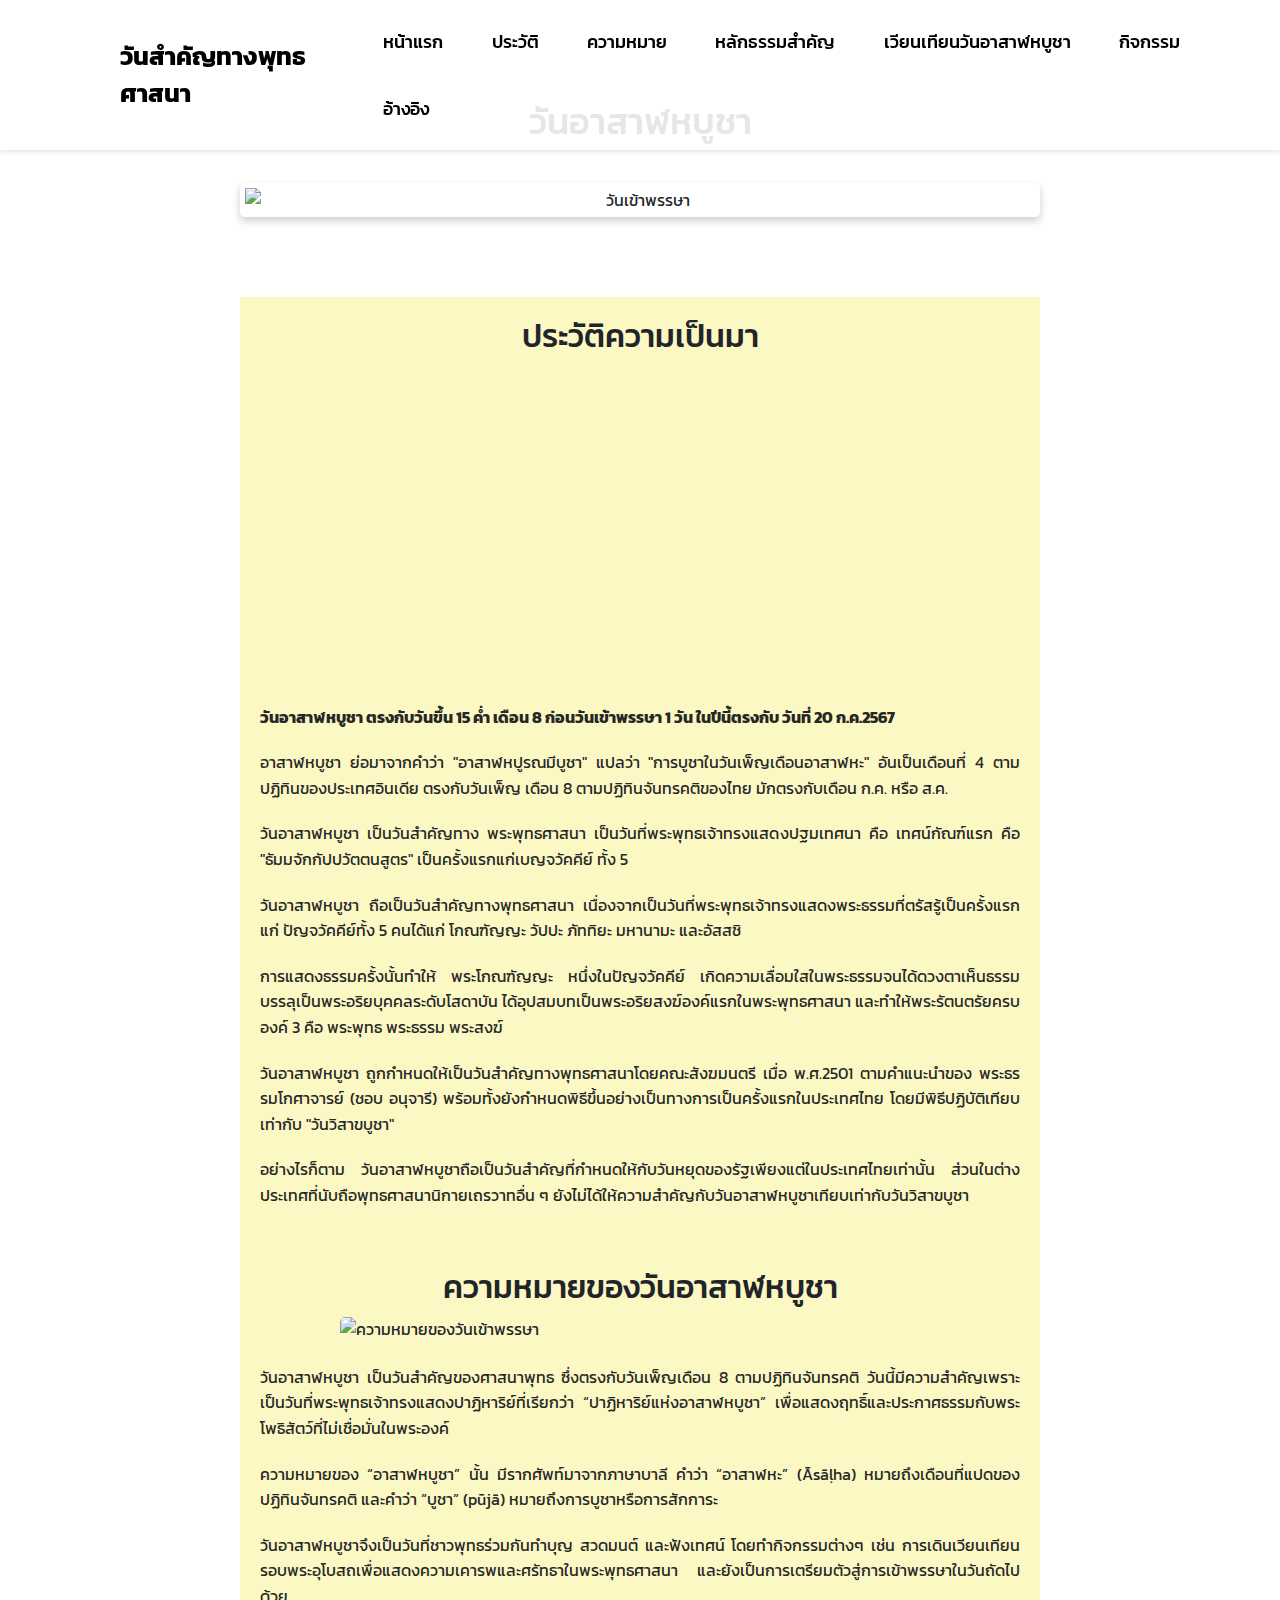
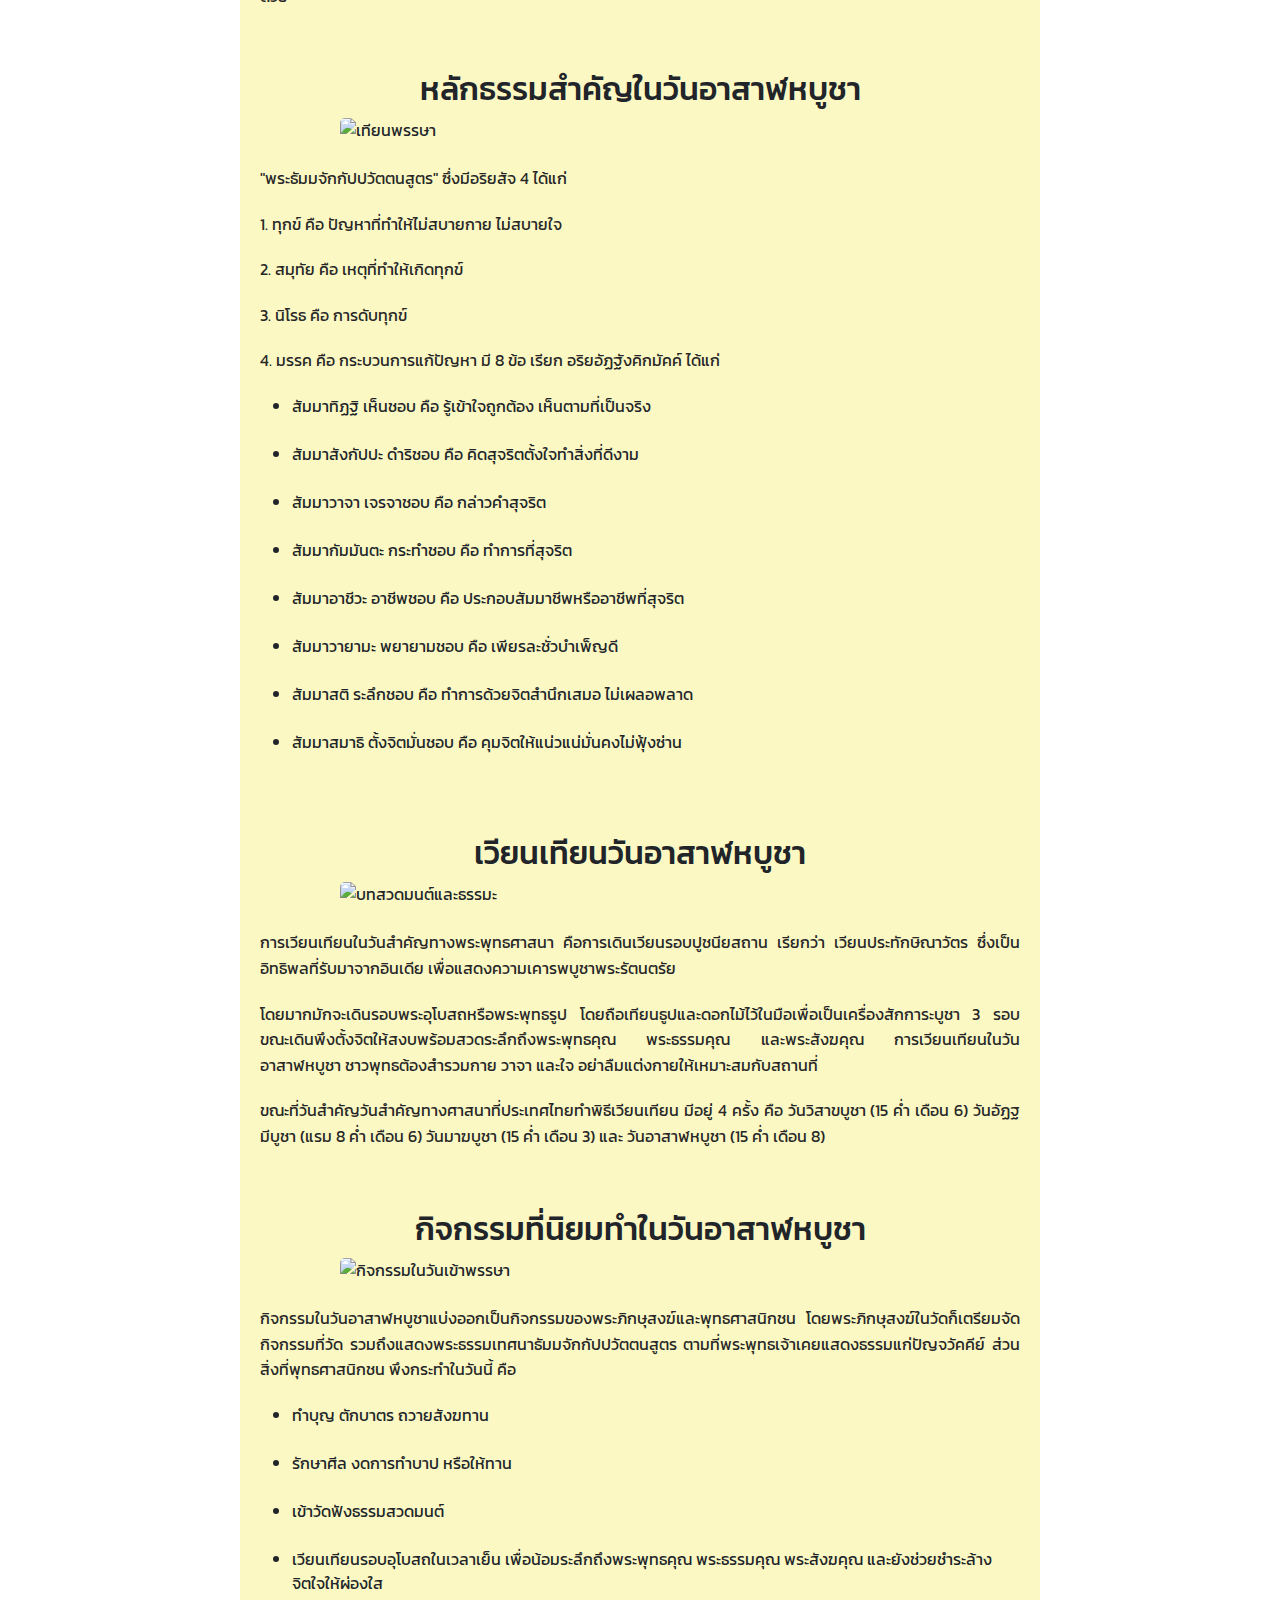
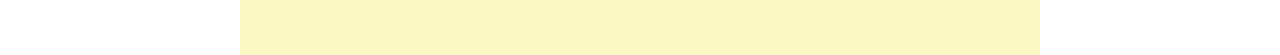
==== webbuddha/asaraha.html @ c4fb0d97 "first commit" ====
<!DOCTYPE html>
<html lang="th">
<head>
    <meta charset="UTF-8">
    <meta http-equiv="X-UA-Compatible" content="IE=edge">
    <meta name="viewport" content="width=device-width, initial-scale=1.0">
    <title>วันอาสาฬหบูชา</title>
    <link rel="stylesheet" href="style.css">
    <link href="https://cdn.jsdelivr.net/npm/bootstrap@5.3.0/dist/css/bootstrap.min.css" rel="stylesheet">
    <style>
        body { 
    min-height: 100vh;
    background: url('/photo/Buddha0.jpg') no-repeat;
    background-size: cover;
    background-position: center;
    background-attachment: fixed;
}
    </style>
</head>

<body>
    
    <header class="header">
        
        <a href="#" class="logo">วันสำคัญทางพุทธศาสนา</a>
       
        <nav class="navbar">
            <a href="index.html" class="nav-item">หน้าแรก</a>
            <a href="#" class="nav-item" onclick="scrollToSection(event, 'section1')">ประวัติ</a>
            <a href="#" class="nav-item" onclick="scrollToSection(event, 'section2')">ความหมาย</a>
            <a href="#" class="nav-item" onclick="scrollToSection(event, 'section3')">หลักธรรมสำคัญ</a>
            <a href="#" class="nav-item" onclick="scrollToSection(event, 'section4')">เวียนเทียนวันอาสาฬหบูชา</a>
            <a href="#" class="nav-item" onclick="scrollToSection(event, 'section5')">กิจกรรม</a>
            
            
            <div class="dropdown">
                <a href="#" class="nav-item">อ้างอิง</a>
                <div class="dropdown-content">
                    <a href="https://www.thaipbs.or.th/news/content/329846" target="_blank">อ้างอิงที่ 1</a>
                    <a href="http://www.nahuabor.go.th/index.php?op=dynamiccontent_detail&dynamiccontent_id=54225#:~:text=%E0%B8%A7%E0%B8%B1%E0%B8%99%E0%B8%AD%E0%B8%B2%E0%B8%AA%E0%B8%B2%E0%B8%AC%E0%B8%AB%E0%B8%9A%E0%B8%B9%E0%B8%8A%E0%B8%B2%20%E0%B8%AB%E0%B8%A1%E0%B8%B2%E0%B8%A2%E0%B8%96%E0%B8%B6%E0%B8%87%20%E0%B8%81%E0%B8%B2%E0%B8%A3,%E0%B8%AA%E0%B8%87%E0%B8%86%E0%B9%8C%E0%B9%80%E0%B8%81%E0%B8%B4%E0%B8%94%E0%B8%82%E0%B8%B6%E0%B9%89%E0%B8%99%E0%B8%84%E0%B8%A3%E0%B8%9A%E0%B8%AD%E0%B8%87%E0%B8%84%E0%B9%8C" target="_blank">อ้างอิงที่ 2</a>
                </div>
            </div>
        </nav> 
    </header>

    <div class="main-header" id="section0">
        <h1>วันอาสาฬหบูชา</h1>
        <img style="display: block; margin: 40px auto; border-radius: 5px; " src="/photo/budde.png" alt="วันเข้าพรรษา" class="main-image">
    </div>

    <main>


        <div id="section1" class="content-section">
            <h2>ประวัติความเป็นมา</h2>
            <iframe style="display: block; margin: 0 auto; border-radius: 5px; " width="560" height="315" src="https://www.youtube.com/embed/KPgJrCwRIAQ?si=1EhVjid-7lKKiOb6" title="YouTube video player" frameborder="0" allow="accelerometer; autoplay; clipboard-write; encrypted-media; gyroscope; picture-in-picture; web-share" referrerpolicy="strict-origin-when-cross-origin" allowfullscreen></iframe><br>
            <p><strong>วันอาสาฬหบูชา ตรงกับวันขึ้น 15 ค่ำ เดือน 8 ก่อนวันเข้าพรรษา 1 วัน ในปีนี้ตรงกับ วันที่ 20 ก.ค.2567 </strong></p>
            <p>อาสาฬหบูชา ย่อมาจากคำว่า "อาสาฬหปูรณมีบูชา" แปลว่า "การบูชาในวันเพ็ญเดือนอาสาฬหะ" อันเป็นเดือนที่ 4 ตามปฏิทินของประเทศอินเดีย ตรงกับวันเพ็ญ เดือน 8 ตามปฏิทินจันทรคติของไทย มักตรงกับเดือน ก.ค. หรือ ส.ค.</p>     
            <p>วันอาสาฬหบูชา เป็นวันสำคัญทาง พระพุทธศาสนา เป็นวันที่พระพุทธเจ้าทรงแสดงปฐมเทศนา คือ เทศน์กัณฑ์แรก คือ "ธัมมจักกัปปวัตตนสูตร" เป็นครั้งแรกแก่เบญจวัคคีย์ ทั้ง 5</p>    
            <p>วันอาสาฬหบูชา ถือเป็นวันสำคัญทางพุทธศาสนา เนื่องจากเป็นวันที่พระพุทธเจ้าทรงแสดงพระธรรมที่ตรัสรู้เป็นครั้งแรกแก่ ปัญจวัคคีย์ทั้ง 5 คนได้แก่ โกณฑัญญะ วัปปะ ภัททิยะ มหานามะ และอัสสชิ</p>   
            <p>การแสดงธรรมครั้งนั้นทำให้ พระโกณฑัญญะ หนึ่งในปัญจวัคคีย์ เกิดความเลื่อมใสในพระธรรมจนได้ดวงตาเห็นธรรม บรรลุเป็นพระอริยบุคคลระดับโสดาบัน ได้อุปสมบทเป็นพระอริยสงฆ์องค์แรกในพระพุทธศาสนา และทำให้พระรัตนตรัยครบองค์ 3 คือ พระพุทธ พระธรรม พระสงฆ์</p>
            <p>วันอาสาฬหบูชา ถูกกำหนดให้เป็นวันสำคัญทางพุทธศาสนาโดยคณะสังฆมนตรี เมื่อ พ.ศ.2501 ตามคำแนะนำของ พระธรรมโกศาจารย์ (ชอบ อนุจารี) พร้อมทั้งยังกำหนดพิธีขึ้นอย่างเป็นทางการเป็นครั้งแรกในประเทศไทย โดยมีพิธีปฏิบัติเทียบเท่ากับ "วันวิสาขบูชา"</p>
            <p>อย่างไรก็ตาม วันอาสาฬหบูชาถือเป็นวันสำคัญที่กำหนดให้กับวันหยุดของรัฐเพียงแต่ในประเทศไทยเท่านั้น ส่วนในต่างประเทศที่นับถือพุทธศาสนานิกายเถรวาทอื่น ๆ ยังไม่ได้ให้ความสำคัญกับวันอาสาฬหบูชาเทียบเท่ากับวันวิสาขบูชา</p>
        </div>
        
        <div id="section2" class="content-section">
            <h2>ความหมายของวันอาสาฬหบูชา</h2>
            <img style="display: block; margin: 0 auto; border-radius: 5px; " src="/photo/budde0.jpg" alt="ความหมายของวันเข้าพรรษา" class="content-image"><br>
            <p>วันอาสาฬหบูชา เป็นวันสำคัญของศาสนาพุทธ ซึ่งตรงกับวันเพ็ญเดือน 8 ตามปฏิทินจันทรคติ วันนี้มีความสำคัญเพราะเป็นวันที่พระพุทธเจ้าทรงแสดงปาฏิหาริย์ที่เรียกว่า “ปาฏิหาริย์แห่งอาสาฬหบูชา” เพื่อแสดงฤทธิ์และประกาศธรรมกับพระโพธิสัตว์ที่ไม่เชื่อมั่นในพระองค์</p>
            <p>ความหมายของ “อาสาฬหบูชา” นั้น มีรากศัพท์มาจากภาษาบาลี คำว่า “อาสาฬหะ” (Āsāḷha) หมายถึงเดือนที่แปดของปฏิทินจันทรคติ และคำว่า “บูชา” (pūjā) หมายถึงการบูชาหรือการสักการะ</p>
            <p>วันอาสาฬหบูชาจึงเป็นวันที่ชาวพุทธร่วมกันทำบุญ สวดมนต์ และฟังเทศน์ โดยทำกิจกรรมต่างๆ เช่น การเดินเวียนเทียนรอบพระอุโบสถเพื่อแสดงความเคารพและศรัทธาในพระพุทธศาสนา และยังเป็นการเตรียมตัวสู่การเข้าพรรษาในวันถัดไปด้วย</p>
        </div>
        <div id="section3" class="content-section">
            <h2>หลักธรรมสำคัญในวันอาสาฬหบูชา</h2>
            <img style="display: block; margin: 0 auto; border-radius: 5px; " src="/photo/budde4.jpg" alt="เทียนพรรษา" class="content-image"><br>
            <p>"พระธัมมจักกัปปวัตตนสูตร" ซึ่งมีอริยสัจ 4 ได้แก่</p>
            <p>1. ทุกข์ คือ ปัญหาที่ทำให้ไม่สบายกาย ไม่สบายใจ</p>
            <p>2. สมุทัย คือ เหตุที่ทำให้เกิดทุกข์</p>
            <p>3. นิโรธ คือ การดับทุกข์</p>
            <p>4. มรรค คือ กระบวนการแก้ปัญหา มี 8 ข้อ เรียก อริยอัฏฐังคิกมัคค์ ได้แก่</p>
            <ul>
                <li>สัมมาทิฏฐิ เห็นชอบ คือ รู้เข้าใจถูกต้อง เห็นตามที่เป็นจริง</li><br>
                <li>สัมมาสังกัปปะ ดำริชอบ คือ คิดสุจริตตั้งใจทำสิ่งที่ดีงาม</li><br>
                <li>สัมมาวาจา เจรจาชอบ คือ กล่าวคำสุจริต</li><br>
                <li>สัมมากัมมันตะ กระทำชอบ คือ ทำการที่สุจริต</li><br>
                <li>สัมมาอาชีวะ อาชีพชอบ คือ ประกอบสัมมาชีพหรืออาชีพที่สุจริต</li><br>
                <li>สัมมาวายามะ พยายามชอบ คือ เพียรละชั่วบำเพ็ญดี</li><br>
                <li>สัมมาสติ ระลึกชอบ คือ ทำการด้วยจิตสำนึกเสมอ ไม่เผลอพลาด</li><br>
                <li>สัมมาสมาธิ ตั้งจิตมั่นชอบ คือ คุมจิตให้แน่วแน่มั่นคงไม่ฟุ้งซ่าน</li><br>
            </ul>

        </div>

        <div id="section4" class="content-section">
            <h2>เวียนเทียนวันอาสาฬหบูชา</h2>
            <img style="display: block; margin: 0 auto; border-radius: 5px; " src="/photo/budde3.jpeg" alt="บทสวดมนต์และธรรมะ" class="content-image"><br>
            <p>การเวียนเทียนในวันสำคัญทางพระพุทธศาสนา คือการเดินเวียนรอบปูชนียสถาน เรียกว่า เวียนประทักษิณาวัตร ซึ่งเป็นอิทธิพลที่รับมาจากอินเดีย เพื่อแสดงความเคารพบูชาพระรัตนตรัย </p>
            <p>โดยมากมักจะเดินรอบพระอุโบสถหรือพระพุทธรูป โดยถือเทียนธูปและดอกไม้ไว้ในมือเพื่อเป็นเครื่องสักการะบูชา 3 รอบ ขณะเดินพึงตั้งจิตให้สงบพร้อมสวดระลึกถึงพระพุทธคุณ พระธรรมคุณ และพระสังฆคุณ การเวียนเทียนในวันอาสาฬหบูชา ชาวพุทธต้องสำรวมกาย วาจา และใจ อย่าลืมแต่งกายให้เหมาะสมกับสถานที่</p>
            <p>ขณะที่วันสำคัญวันสำคัญทางศาสนาที่ประเทศไทยทำพิธีเวียนเทียน มีอยู่ 4 ครั้ง คือ วันวิสาขบูชา (15 ค่ำ เดือน 6) วันอัฏฐมีบูชา (แรม 8 ค่ำ เดือน 6) วันมาฆบูชา (15 ค่ำ เดือน 3) และ วันอาสาฬหบูชา (15 ค่ำ เดือน 8)</p>

        </div>

        <div id="section5" class="content-section">
            <h2>กิจกรรมที่นิยมทำในวันอาสาฬหบูชา</h2>
            <img style="display: block; margin: 0 auto; border-radius: 5px; " src="/photo/budde1.jpg" alt="กิจกรรมในวันเข้าพรรษา" class="content-image"><br>
            <p>กิจกรรมในวันอาสาฬหบูชาแบ่งออกเป็นกิจกรรมของพระภิกษุสงฆ์และพุทธศาสนิกชน โดยพระภิกษุสงฆ์ในวัดก็เตรียมจัดกิจกรรมที่วัด รวมถึงแสดงพระธรรมเทศนาธัมมจักกัปปวัตตนสูตร ตามที่พระพุทธเจ้าเคยแสดงธรรมแก่ปัญจวัคคีย์ ส่วนสิ่งที่พุทธศาสนิกชน พึงกระทำในวันนี้ คือ </p>
            <ul>
                <li>ทำบุญ ตักบาตร ถวายสังฆทาน</li><br>
                <li>รักษาศีล งดการทำบาป หรือให้ทาน</li><br>
                <li>เข้าวัดฟังธรรมสวดมนต์ </li><br>
                <li>เวียนเทียนรอบอุโบสถในเวลาเย็น เพื่อน้อมระลึกถึงพระพุทธคุณ พระธรรมคุณ พระสังฆคุณ และยังช่วยชำระล้างจิตใจให้ผ่องใส</li><br>
            </ul>

        </div>
    </main>

    <script src="script.js"></script> <!-- เชื่อมโยงไฟล์ JavaScript ที่แยกออกมา -->

</body>
</html>
---- webbuddha/style.css ----
@import url('https://fonts.googleapis.com/css2?family=IBM+Plex+Sans+Thai:wght@100;200;300;400;500;600;700&family=Kanit:ital,wght@0,100;0,200;0,300;0,400;0,500;0,600;0,700;0,800;0,900&display=swap');

* {
    margin: 0;
    padding: 0;
    box-sizing: border-box;
    font-family: "Kanit", sans-serif;
}
/* สำหรับหน้าจอขนาดใหญ่ */
body {
    font-size: 1rem;
}

/* สำหรับหน้าจอขนาดกลาง */
@media (max-width: 768px) {
    body {
        font-size: 0.9rem;
    }
}

/* สำหรับหน้าจอขนาดเล็ก */
@media (max-width: 480px) {
    body {
        font-size: 0.8rem;
    }
}


.header {
    position: fixed;
    top: 0;
    left: 0;
    width: 100%;
    padding: 20px 100px;
    background: rgba(255, 255, 255, 0.9); /* พื้นหลังโปร่งใสเล็กน้อย */
    display: flex;
    justify-content: space-between;
    align-items: center;
    z-index: 99;
    box-shadow: 0 2px 4px rgba(0, 0, 0, 0.1); /* เพิ่มเงา */
    transition: background 0.3s ease; /* เพิ่มการเปลี่ยนแปลงพื้นหลัง */
}

.logo {
    font-size: 25px;
    font-weight: 700;
    color: #000000;
    text-decoration: none;
    background-color: rgba(255, 255, 255, 0.8); /* พื้นหลังสีขาว */
    padding: 10px 20px; /* เพิ่ม padding ให้ดูเป็นปุ่ม */
    border-radius: 5px; /* ทำให้มุมโค้งมน */
    transition: background-color 0.3s ease; /* เปลี่ยนสีพื้นหลังเมื่อโฮเวอร์ */
}

.logo:hover {
    background-color: rgba(255, 255, 255, 1); /* พื้นหลังสีขาวเมื่อโฮเวอร์ */
}

.navbar {
    position: relative;
    display: flex;
    gap: 40px;
    background: transparent; /* เริ่มต้นเป็นโปร่งใส */
    transition: background 0.3s ease;
    padding: 10px 0; /* กำหนด padding ให้กับ navbar */
}

.navbar.scrolled {
    padding: 10px 20px; /* เพิ่ม padding ให้ดูสวยงามเมื่อเลื่อน */
    border-radius: 5px; /* ทำให้มุมโค้งมน */
    background: rgba(244, 235, 166, 0.86); /* พื้นหลังสีขาวเมื่อเลื่อนลง */
    box-shadow: 0 2px 4px rgba(0, 0, 0, 0.1); /* เพิ่มเงาเมื่อเลื่อนลง */
}

.navbar a { 
    position: relative;
    font-size: 18px;
    color: #000000;
    text-decoration: none;
    font-weight: 500;
}

.navbar a::before {
    content: '';
    position: absolute;
    top: 100%;
    left: 0;
    width: 0;
    height: 2px;
    background: #000000;
    transition: width 0.5s ease; /* เพิ่มการเปลี่ยนแปลงขนาดเส้น */
}

.navbar a:hover::before {
    width: 100%; /* เส้นใต้ขยายเต็มเมื่อโฮเวอร์ */
}

.main-header {
    text-align: center;
    padding: 100px 20px 40px; /* เพิ่ม padding ด้านบนเพื่อเว้นระยะ */
}

.main-header h1 {
    font-size: 36px;
    color: #000000;
    margin-bottom: 20px;
}

.main-image {
    width: 100%;
    max-width: 800px;
    height: auto;
    margin: 0 auto;
    display: block;
    border-radius: 15px; /* ทำให้มุมรูปภาพโค้งมน */
    box-shadow: 0 4px 8px rgba(0, 0, 0, 0.2); /* เพิ่มเงา */
    border: 5px solid #ffffff; /* เพิ่มขอบสีขาว */
    transition: transform 0.3s ease; /* เพิ่มการเคลื่อนไหว */
}

.main-image:hover {
    transform: scale(1.05); /* ขยายรูปภาพเล็กน้อยเมื่อวางเมาส์ */
}

.content-section {
    max-width: 800px; /* กำหนดความกว้างสูงสุดของเนื้อหา */
    margin: 0 auto; /* จัดให้อยู่กึ่งกลางของหน้า */
    padding: 20px; /* ระยะห่างภายในคอนเทนเนอร์ */
    background-color: rgba(250, 246, 180, 0.8); /* สีพื้นหลัง */
    scroll-margin-top: 100px; /* เว้นระยะสำหรับ scroll */
}

p {
    line-height: 1.6; /* ระยะห่างระหว่างบรรทัด */
    margin-bottom: 16px; /* ระยะห่างระหว่างย่อหน้า */
    text-align: justify; /* จัดข้อความให้เต็มบรรทัดทั้งสองด้าน */
    color: #272727; /* สีของข้อความ */
}
.content-section h2 {
    margin-bottom: 10px;
    text-align: center;
}

.content-section p {
    margin-bottom: 20px;
}


.content-image {
    width: 100%;
    max-width: 600px;
    height: auto;
    display: block;
    margin: 0 auto 20px;
}

/* Style สำหรับ Dropdown */
.dropdown {
    position: relative;
    display: inline-block;
}

.dropdown-content {
    display: none;
    position: absolute;
    background-color: #f7f7f7;
    border-radius: 8px;
    min-width: 200px;
    box-shadow: 0 8px 16px rgba(0,0,0,0.2);
    z-index: 1;
    transition: all 0.3s ease;
}

.dropdown-content a {
    color: #333;
    padding: 12px 16px;
    text-decoration: none;
    display: block;
    border-bottom: 1px solid #ddd;
}

.dropdown-content a:hover {
    background-color: #f1f1f1;
    border-radius: 8px;
}

.dropdown:hover .dropdown-content {
    display: block;
}

/* Style สำหรับ Dropdown Button */
.dropdown-button {
    background-color: transparent;
    border: none;
    font-size: 16px;
    cursor: pointer;
    color: #333;
    padding: 10px;
}

.dropdown-button:hover {
    color: #555;
}

.intro-section {
    text-align: center;
    margin-top: 20px;
    
}
.intro-section p {
    max-width: 1000px; /* กำหนดความกว้างสูงสุดของเนื้อหา */
    margin: 0 auto; /* จัดให้อยู่กึ่งกลางของหน้า */
    padding: 40px; /* ระยะห่างภายในคอนเทนเนอร์ */
    scroll-margin-top: 100px; /* เว้นระยะสำหรับ scroll */
    box-shadow: 0 8px 16px rgba(0,0,0,0.2);
    background-color: rgba(254, 254, 254, 0.844);
}
.key-dates ul{
    max-width: 1000px; /* กำหนดความกว้างสูงสุดของเนื้อหา */
    margin: 0 auto; /* จัดให้อยู่กึ่งกลางของหน้า */
    padding: 40px; /* ระยะห่างภายในคอนเทนเนอร์ */
    scroll-margin-top: 100px; /* เว้นระยะสำหรับ scroll */
    box-shadow: 0 8px 16px rgba(0,0,0,0.2);
    background-color: rgba(254, 254, 254, 0.844);
}
.key-dates h2 {
    max-width: 800px; /* กำหนดความกว้างสูงสุดของเนื้อหา */
    margin: 0 auto; /* จัดให้อยู่กึ่งกลางของหน้า */
    padding: 20px; /* ระยะห่างภายในคอนเทนเนอร์ */
    scroll-margin-top: 100px; /* เว้นระยะสำหรับ scroll */
    text-align: center;
}
.gallery {
    font-size: 30px;
    text-align: center;
    margin-top: 20px;
    display: flex;
    flex-wrap: wrap;
    justify-content: center;
    gap: 20px; /* ระยะห่างระหว่างรูปภาพ */
    color: rgb(0, 0, 0);
}
.image-gallery {
    display: flex;
    flex-wrap: wrap;
    justify-content: center;
    gap: 20px; /* ระยะห่างระหว่างรูปภาพ */
}

.img-thumbnail {
    border-radius: 5px;
    max-width: 100%;
    height: auto;
    box-shadow: 0 4px 8px rgba(0, 0, 0, 0.2);
}
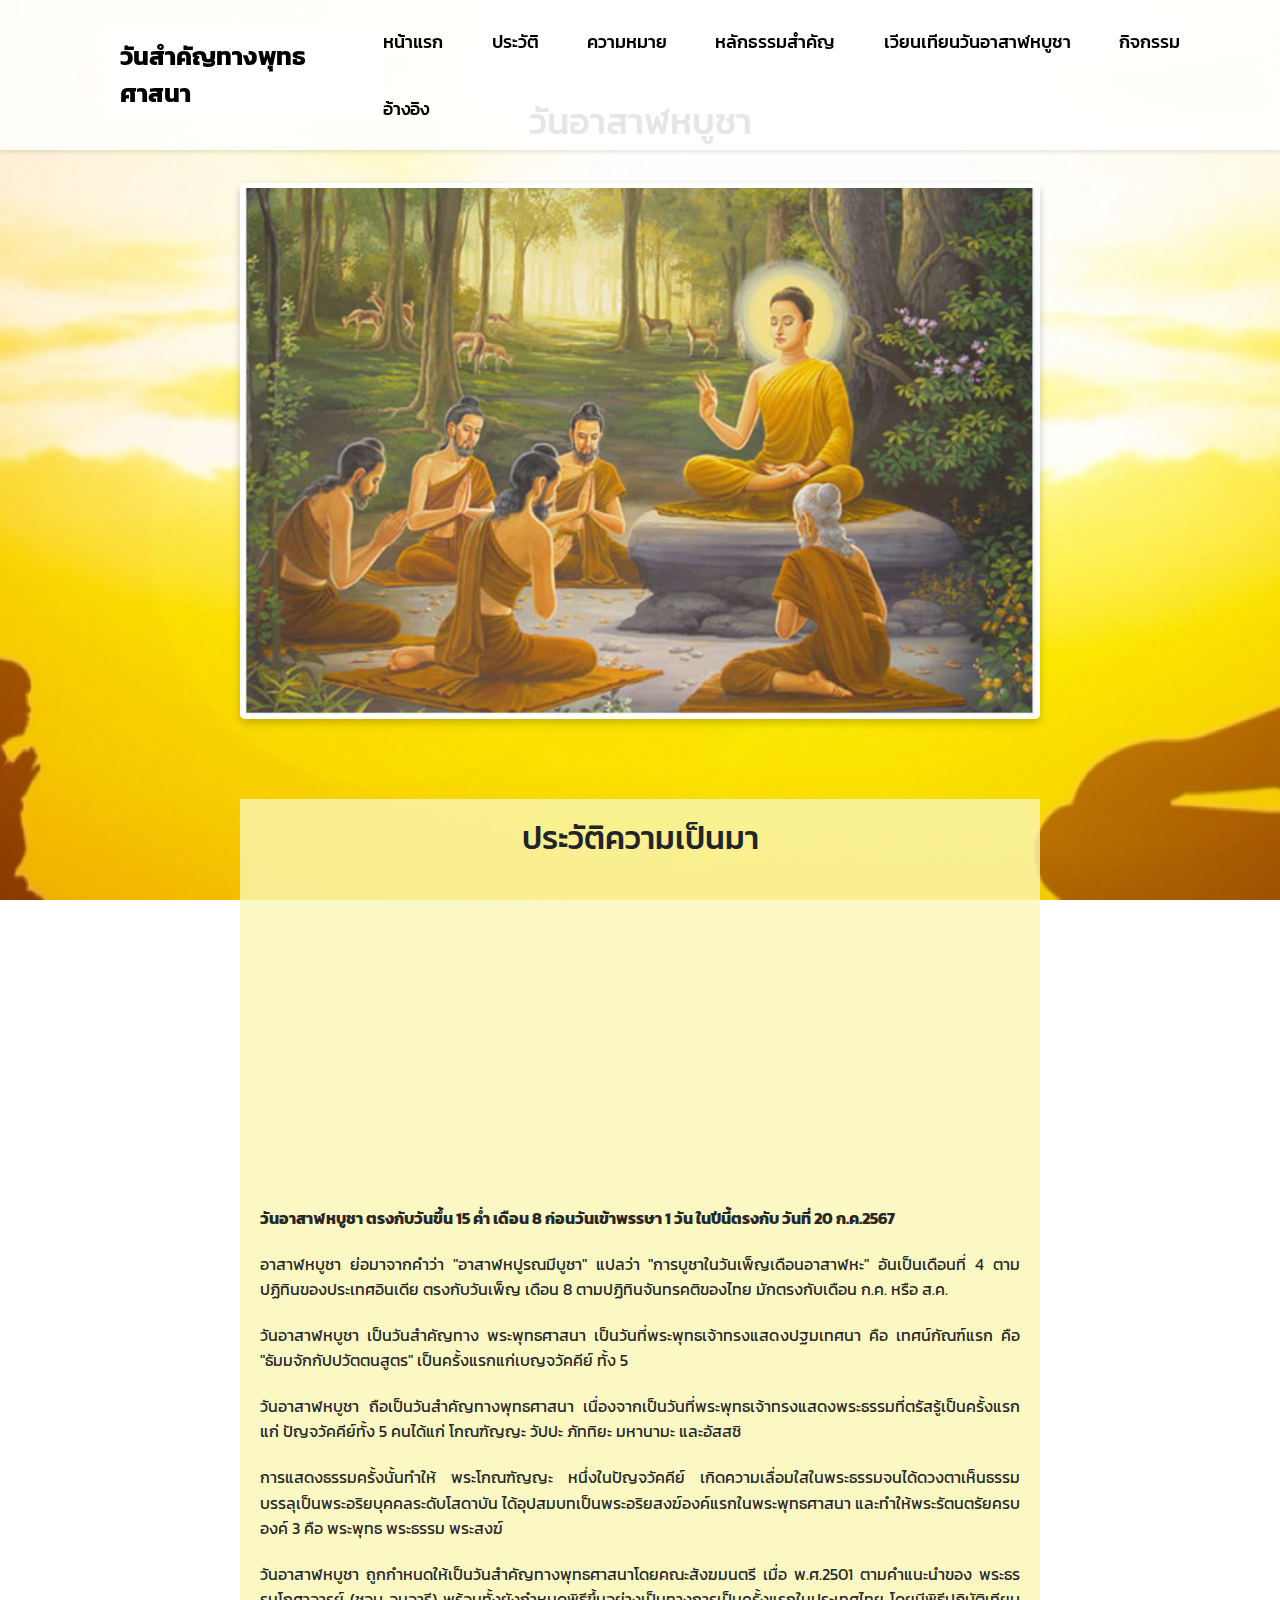
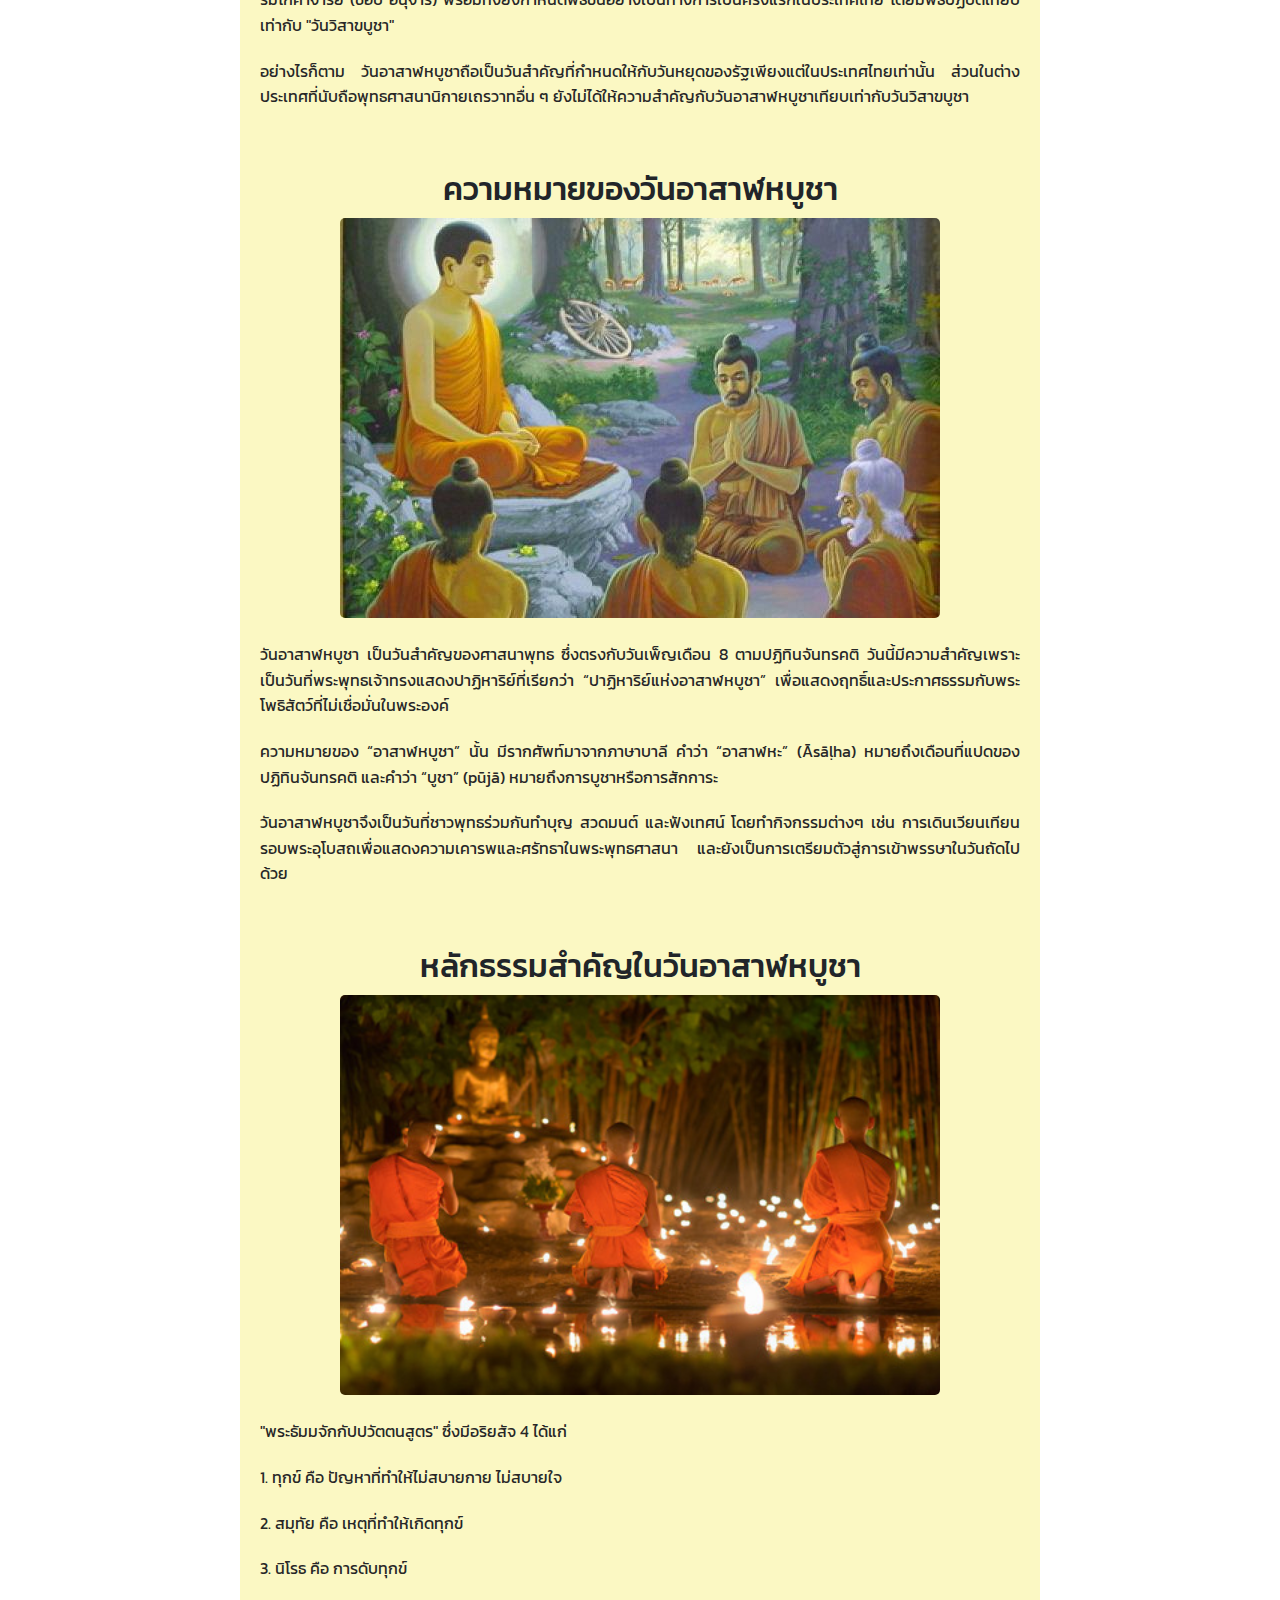
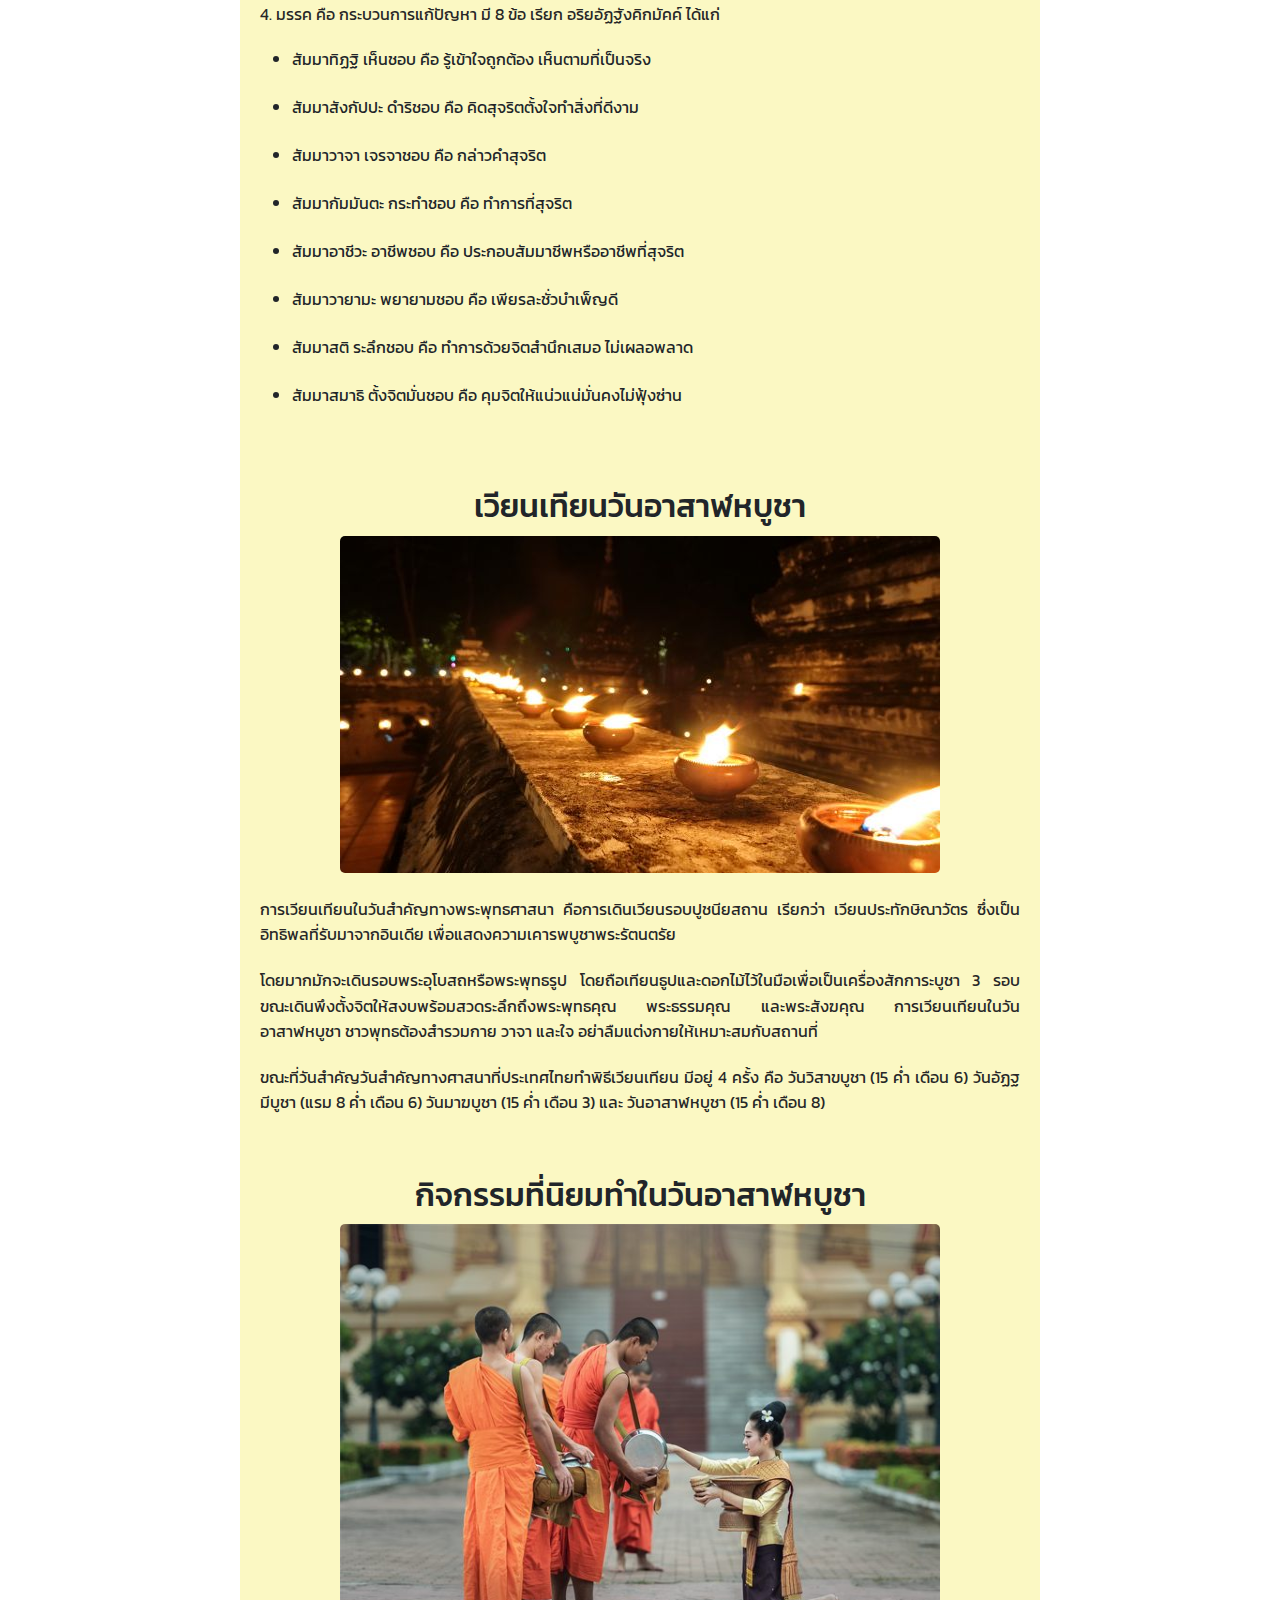
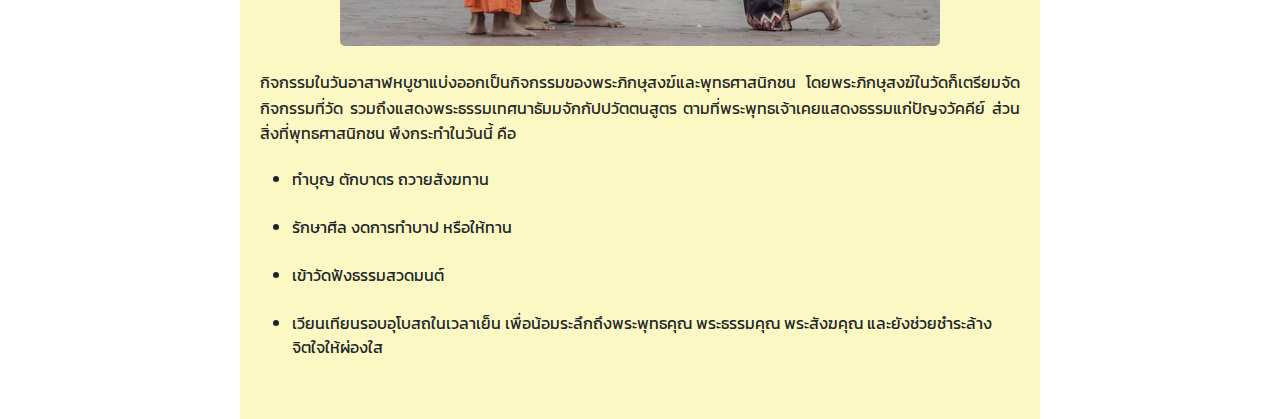
==== commit 7e2b158f: "Initial commit" ====
--- a/webbuddha/asaraha.html
+++ b/webbuddha/asaraha.html
@@ -10,7 +10,7 @@
     <style>
         body { 
     min-height: 100vh;
-    background: url('/photo/Buddha0.jpg') no-repeat;
+    background: url('/webbuddha/photo/Buddha0.jpg') no-repeat;
     background-size: cover;
     background-position: center;
     background-attachment: fixed;
@@ -45,7 +45,7 @@
 
     <div class="main-header" id="section0">
         <h1>วันอาสาฬหบูชา</h1>
-        <img style="display: block; margin: 40px auto; border-radius: 5px; " src="/photo/budde.png" alt="วันเข้าพรรษา" class="main-image">
+        <img style="display: block; margin: 40px auto; border-radius: 5px; " src="/webbuddha/photo/budde.png" alt="วันเข้าพรรษา" class="main-image">
     </div>
 
     <main>
@@ -65,14 +65,14 @@
         
         <div id="section2" class="content-section">
             <h2>ความหมายของวันอาสาฬหบูชา</h2>
-            <img style="display: block; margin: 0 auto; border-radius: 5px; " src="/photo/budde0.jpg" alt="ความหมายของวันเข้าพรรษา" class="content-image"><br>
+            <img style="display: block; margin: 0 auto; border-radius: 5px; " src="/webbuddha/photo/budde0.jpg" alt="ความหมายของวันเข้าพรรษา" class="content-image"><br>
             <p>วันอาสาฬหบูชา เป็นวันสำคัญของศาสนาพุทธ ซึ่งตรงกับวันเพ็ญเดือน 8 ตามปฏิทินจันทรคติ วันนี้มีความสำคัญเพราะเป็นวันที่พระพุทธเจ้าทรงแสดงปาฏิหาริย์ที่เรียกว่า “ปาฏิหาริย์แห่งอาสาฬหบูชา” เพื่อแสดงฤทธิ์และประกาศธรรมกับพระโพธิสัตว์ที่ไม่เชื่อมั่นในพระองค์</p>
             <p>ความหมายของ “อาสาฬหบูชา” นั้น มีรากศัพท์มาจากภาษาบาลี คำว่า “อาสาฬหะ” (Āsāḷha) หมายถึงเดือนที่แปดของปฏิทินจันทรคติ และคำว่า “บูชา” (pūjā) หมายถึงการบูชาหรือการสักการะ</p>
             <p>วันอาสาฬหบูชาจึงเป็นวันที่ชาวพุทธร่วมกันทำบุญ สวดมนต์ และฟังเทศน์ โดยทำกิจกรรมต่างๆ เช่น การเดินเวียนเทียนรอบพระอุโบสถเพื่อแสดงความเคารพและศรัทธาในพระพุทธศาสนา และยังเป็นการเตรียมตัวสู่การเข้าพรรษาในวันถัดไปด้วย</p>
         </div>
         <div id="section3" class="content-section">
             <h2>หลักธรรมสำคัญในวันอาสาฬหบูชา</h2>
-            <img style="display: block; margin: 0 auto; border-radius: 5px; " src="/photo/budde4.jpg" alt="เทียนพรรษา" class="content-image"><br>
+            <img style="display: block; margin: 0 auto; border-radius: 5px; " src="/webbuddha/photo/budde4.jpg" alt="เทียนพรรษา" class="content-image"><br>
             <p>"พระธัมมจักกัปปวัตตนสูตร" ซึ่งมีอริยสัจ 4 ได้แก่</p>
             <p>1. ทุกข์ คือ ปัญหาที่ทำให้ไม่สบายกาย ไม่สบายใจ</p>
             <p>2. สมุทัย คือ เหตุที่ทำให้เกิดทุกข์</p>
@@ -93,7 +93,7 @@
 
         <div id="section4" class="content-section">
             <h2>เวียนเทียนวันอาสาฬหบูชา</h2>
-            <img style="display: block; margin: 0 auto; border-radius: 5px; " src="/photo/budde3.jpeg" alt="บทสวดมนต์และธรรมะ" class="content-image"><br>
+            <img style="display: block; margin: 0 auto; border-radius: 5px; " src="/webbuddha/photo/budde3.jpeg" alt="บทสวดมนต์และธรรมะ" class="content-image"><br>
             <p>การเวียนเทียนในวันสำคัญทางพระพุทธศาสนา คือการเดินเวียนรอบปูชนียสถาน เรียกว่า เวียนประทักษิณาวัตร ซึ่งเป็นอิทธิพลที่รับมาจากอินเดีย เพื่อแสดงความเคารพบูชาพระรัตนตรัย </p>
             <p>โดยมากมักจะเดินรอบพระอุโบสถหรือพระพุทธรูป โดยถือเทียนธูปและดอกไม้ไว้ในมือเพื่อเป็นเครื่องสักการะบูชา 3 รอบ ขณะเดินพึงตั้งจิตให้สงบพร้อมสวดระลึกถึงพระพุทธคุณ พระธรรมคุณ และพระสังฆคุณ การเวียนเทียนในวันอาสาฬหบูชา ชาวพุทธต้องสำรวมกาย วาจา และใจ อย่าลืมแต่งกายให้เหมาะสมกับสถานที่</p>
             <p>ขณะที่วันสำคัญวันสำคัญทางศาสนาที่ประเทศไทยทำพิธีเวียนเทียน มีอยู่ 4 ครั้ง คือ วันวิสาขบูชา (15 ค่ำ เดือน 6) วันอัฏฐมีบูชา (แรม 8 ค่ำ เดือน 6) วันมาฆบูชา (15 ค่ำ เดือน 3) และ วันอาสาฬหบูชา (15 ค่ำ เดือน 8)</p>
@@ -102,7 +102,7 @@
 
         <div id="section5" class="content-section">
             <h2>กิจกรรมที่นิยมทำในวันอาสาฬหบูชา</h2>
-            <img style="display: block; margin: 0 auto; border-radius: 5px; " src="/photo/budde1.jpg" alt="กิจกรรมในวันเข้าพรรษา" class="content-image"><br>
+            <img style="display: block; margin: 0 auto; border-radius: 5px; " src="/webbuddha/photo/budde1.jpg" alt="กิจกรรมในวันเข้าพรรษา" class="content-image"><br>
             <p>กิจกรรมในวันอาสาฬหบูชาแบ่งออกเป็นกิจกรรมของพระภิกษุสงฆ์และพุทธศาสนิกชน โดยพระภิกษุสงฆ์ในวัดก็เตรียมจัดกิจกรรมที่วัด รวมถึงแสดงพระธรรมเทศนาธัมมจักกัปปวัตตนสูตร ตามที่พระพุทธเจ้าเคยแสดงธรรมแก่ปัญจวัคคีย์ ส่วนสิ่งที่พุทธศาสนิกชน พึงกระทำในวันนี้ คือ </p>
             <ul>
                 <li>ทำบุญ ตักบาตร ถวายสังฆทาน</li><br>
